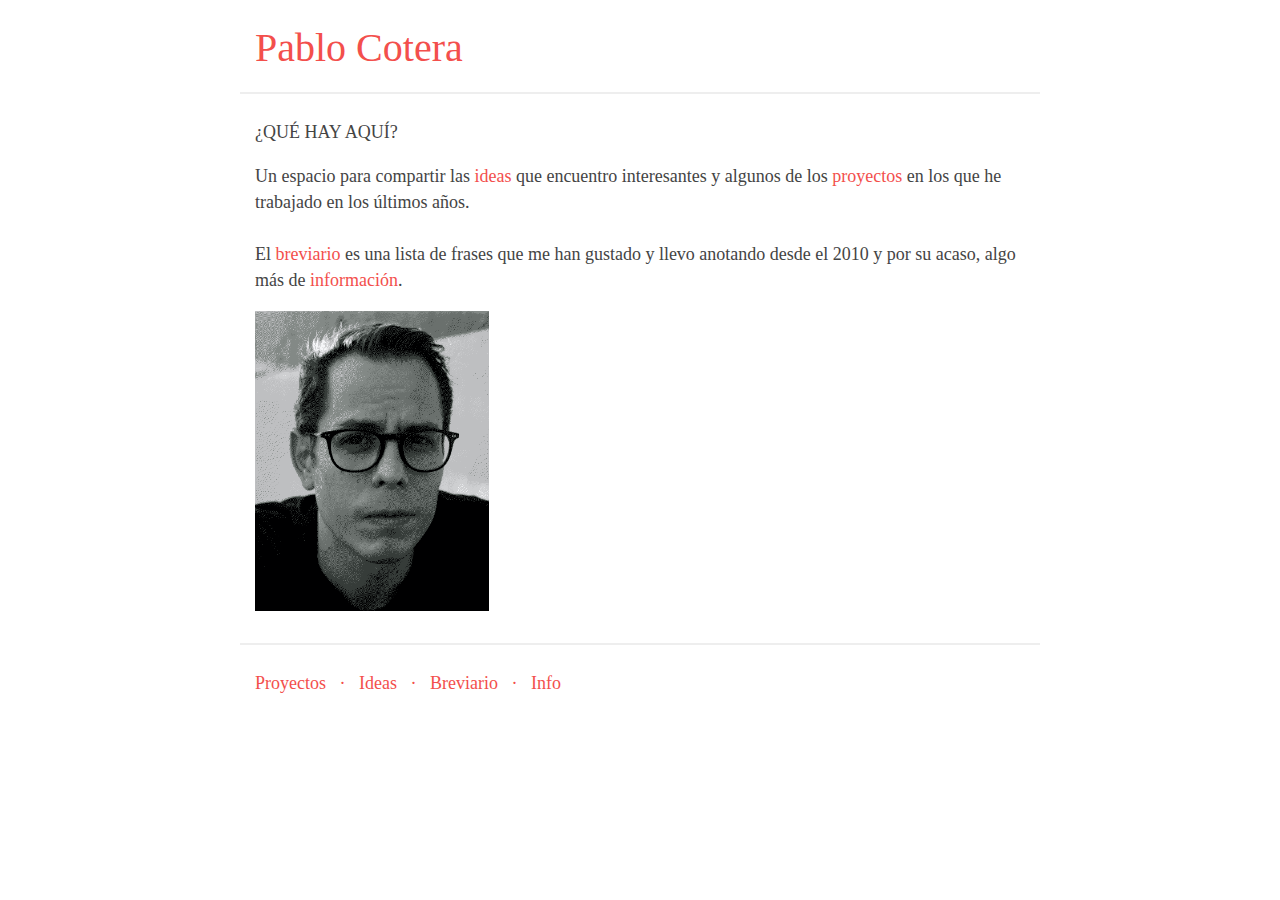
==== index.html @ a0ade6b2 "low res image" ====
<!DOCTYPE html>
<html>
<head>
  <meta charset="utf-8">
  <title>Pablo Cotera</title>
  <meta name="viewport" content="width=device-width, initial-scale=1.0">
  <link rel="stylesheet" href="style.css">
</head>
<body>
  <p></p>
  <div class="header pad"><a href="index.html">Pablo Cotera</a></div> 
  <hr color="#EEEEEE">
<!-- ---------------------------------------------------------------- -->
  
  <div class="main-text pad">
    ¿QUÉ HAY AQUÍ?
    <p>
       Un espacio para compartir las <a href="id.html">ideas</a> que encuentro interesantes y algunos de los <a href="pr.html">proyectos</a> en los que he trabajado en los últimos años.<br/>
       <br/>
       El <a href="br.html">breviario</a> es una lista de frases que me han gustado y llevo anotando desde el 2010 y por su acaso, algo más de <a href="in.html">información</a>.  
    </p> 
    <img src="img/yo.png" alt="Yo meroles" height= "300px"/>
  </div>

<!-- ---------------------------------------------------------------- -->
  <hr color="#EEEEEE">
  <div class="menu pad">
    <a href="pr.html">Proyectos &nbsp; · &nbsp;</a>
    <a href="id.html">Ideas &nbsp; · &nbsp;</a>
    <a href="br.html">Breviario &nbsp; · &nbsp;</a>
    <a href="in.html">Info</a>
    <p></p>
  </div>
</body>
</html>

<!-- 
git add -all
git commit -m "comment here"
git push -u origin main
 -->
---- style.css ----
body {
  max-width: 40em;
  margin: 0 auto;
  font-size: 20px;
  line-height: 26px;
  background-color: #fff;
  color: #444444; 
  font-family: Avenir Next;/*Menlo; Georgia;*/
}

a {
  color: #F34F4C;/*#629af8; /*#f08080;*/
  text-decoration: none; 
  overflow-wrap: break-word;
  word-wrap: break-word}
a:hover {
  color: #cd5c5c;/*#3C82F6;/*#cd5c5c;*/
  text-decoration: none; }

.pad {
  padding: 15px;
}
.header a{
  color: #F34F4C;
  font-size: 40px;
  font-weight: normal;
  text-align: left;
  text-decoration: none;
}
.h3 {
  font-size: 22px;
  font-weight: normal;
  text-transform: uppercase;
}
.menu {
  color: #F34F4C;
  font-size: 18px;
  font-weight: normal;
  text-align: left;
  float: left;
} 
.date {
  color: #CCCCCC;
  font-size: 18px;
  font-weight: normal;
  text-align: left;
}
.main-text {
  font-size: 18px;
  font-weight: normal;
  text-align: left;
}
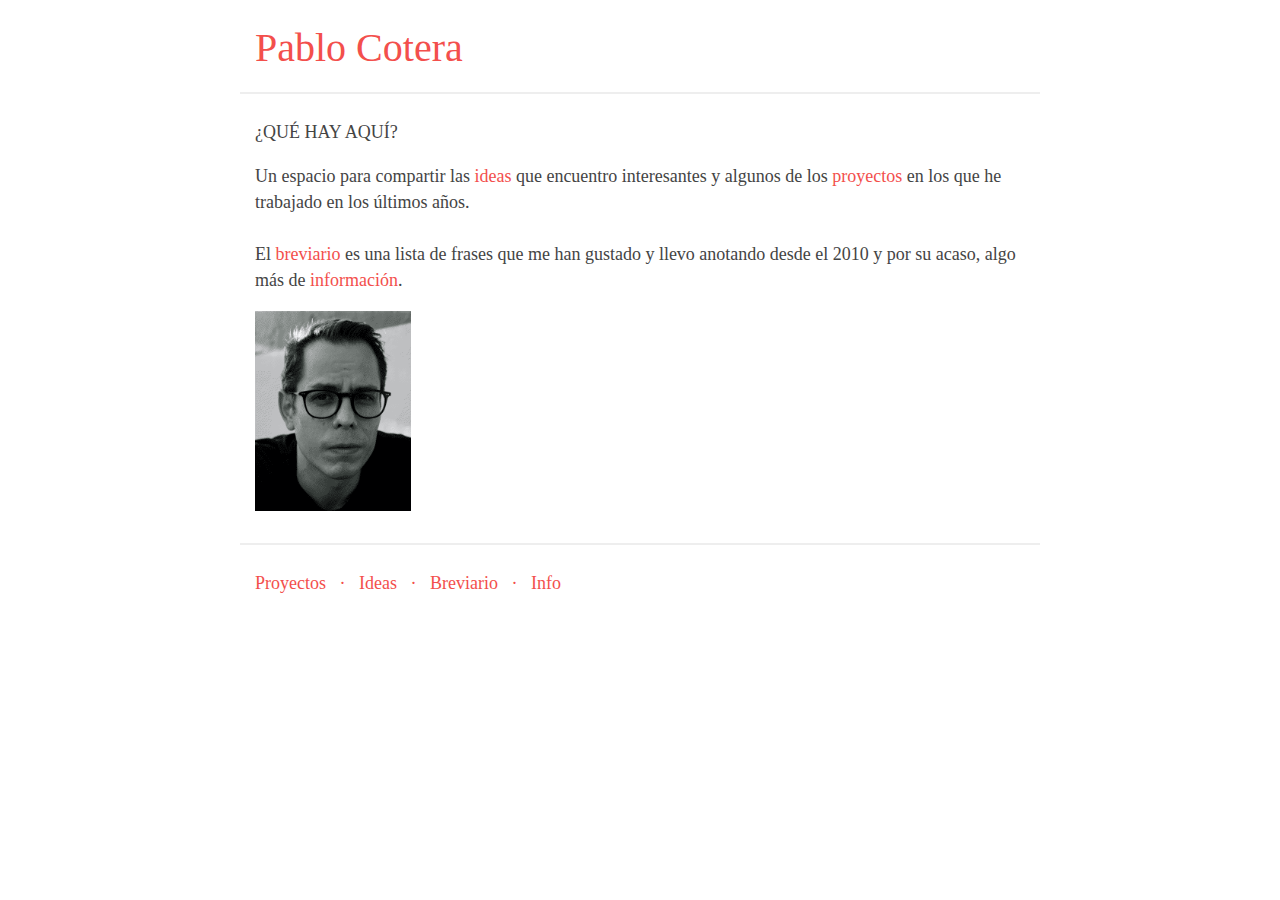
==== commit 117f4faf: "smaller image" ====
--- a/index.html
+++ b/index.html
@@ -19,7 +19,7 @@
        <br/>
        El <a href="br.html">breviario</a> es una lista de frases que me han gustado y llevo anotando desde el 2010 y por su acaso, algo más de <a href="in.html">información</a>.  
     </p> 
-    <img src="img/yo.png" alt="Yo meroles" height= "300px"/>
+    <img src="img/yo.png" alt="Yo meroles" height= "200px"/>
   </div>
 
 <!-- ---------------------------------------------------------------- -->
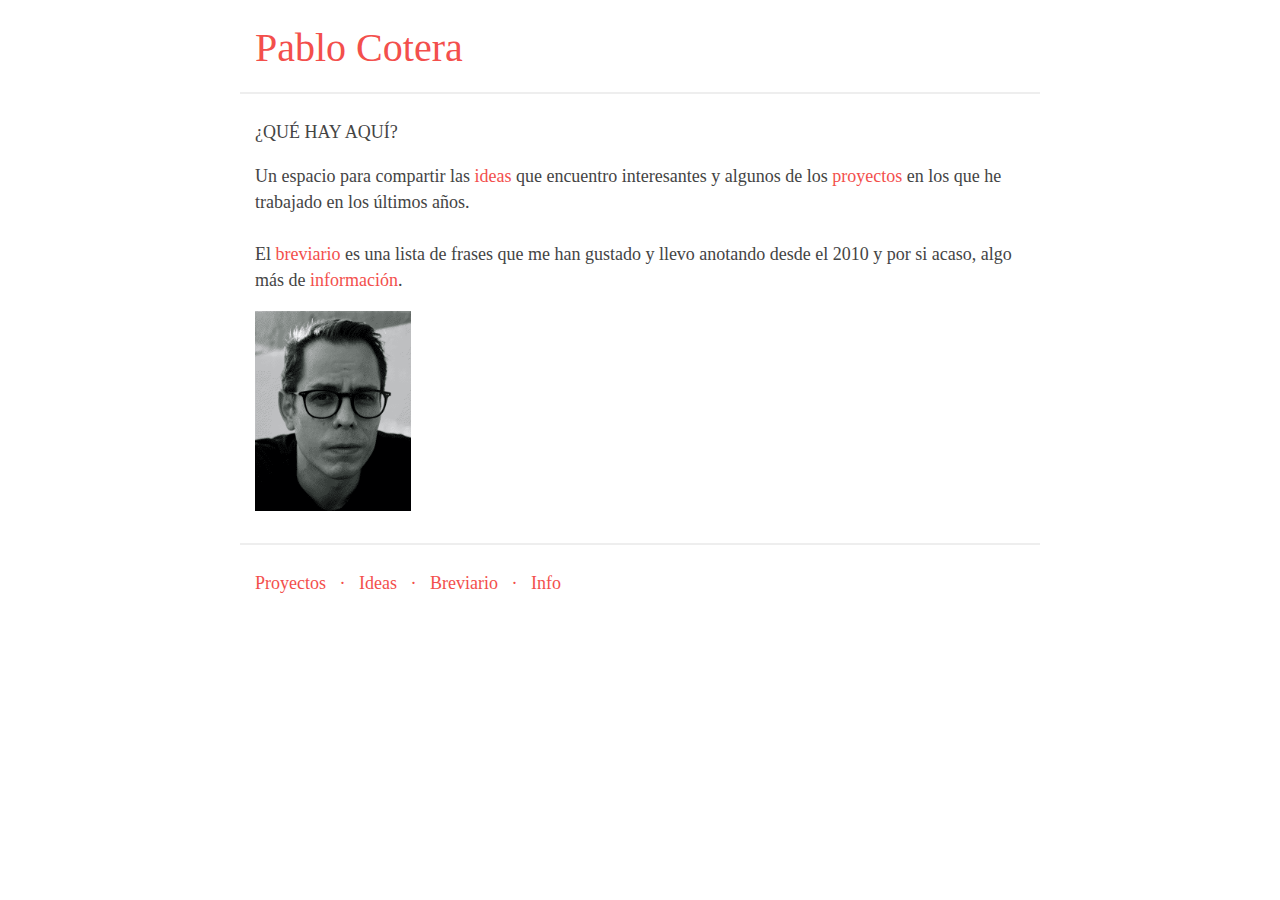
==== commit 8f19a88a: "spelling corrected" ====
--- a/index.html
+++ b/index.html
@@ -17,7 +17,7 @@
     <p>
        Un espacio para compartir las <a href="id.html">ideas</a> que encuentro interesantes y algunos de los <a href="pr.html">proyectos</a> en los que he trabajado en los últimos años.<br/>
        <br/>
-       El <a href="br.html">breviario</a> es una lista de frases que me han gustado y llevo anotando desde el 2010 y por su acaso, algo más de <a href="in.html">información</a>.  
+       El <a href="br.html">breviario</a> es una lista de frases que me han gustado y llevo anotando desde el 2010 y por si acaso, algo más de <a href="in.html">información</a>.  
     </p> 
     <img src="img/yo.png" alt="Yo meroles" height= "200px"/>
   </div>
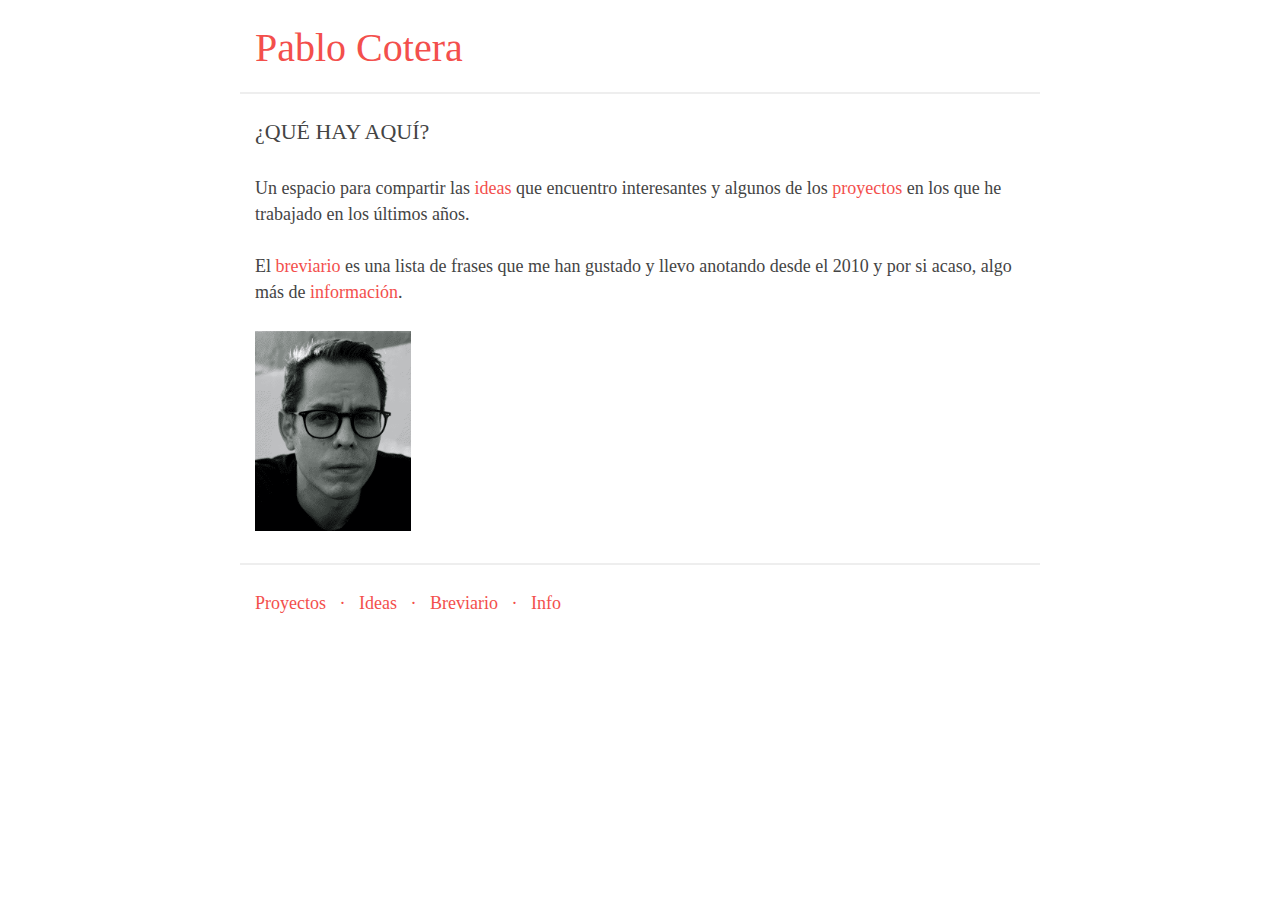
==== commit 8f9c6776: "With final header configuration" ====
--- a/index.html
+++ b/index.html
@@ -5,6 +5,7 @@
   <title>Pablo Cotera</title>
   <meta name="viewport" content="width=device-width, initial-scale=1.0">
   <link rel="stylesheet" href="style.css">
+  <link rel="icon" href="logo.png">
 </head>
 <body>
   <p></p>
@@ -12,13 +13,12 @@
   <hr color="#EEEEEE">
 <!-- ---------------------------------------------------------------- -->
   
+  <div class="h3 pad">¿Qué hay aquí?</div>
   <div class="main-text pad">
-    ¿QUÉ HAY AQUÍ?
-    <p>
-       Un espacio para compartir las <a href="id.html">ideas</a> que encuentro interesantes y algunos de los <a href="pr.html">proyectos</a> en los que he trabajado en los últimos años.<br/>
-       <br/>
-       El <a href="br.html">breviario</a> es una lista de frases que me han gustado y llevo anotando desde el 2010 y por si acaso, algo más de <a href="in.html">información</a>.  
-    </p> 
+    Un espacio para compartir las <a href="id.html">ideas</a> que encuentro interesantes y algunos de los <a href="pr.html">proyectos</a> en los que he trabajado en los últimos años.<br>
+    <br>
+    El <a href="br.html">breviario</a> es una lista de frases que me han gustado y llevo anotando desde el 2010 y por si acaso, algo más de <a href="in.html">información</a>. 
+    <br><br>
     <img src="img/yo.png" alt="Yo meroles" height= "200px"/>
   </div>
 
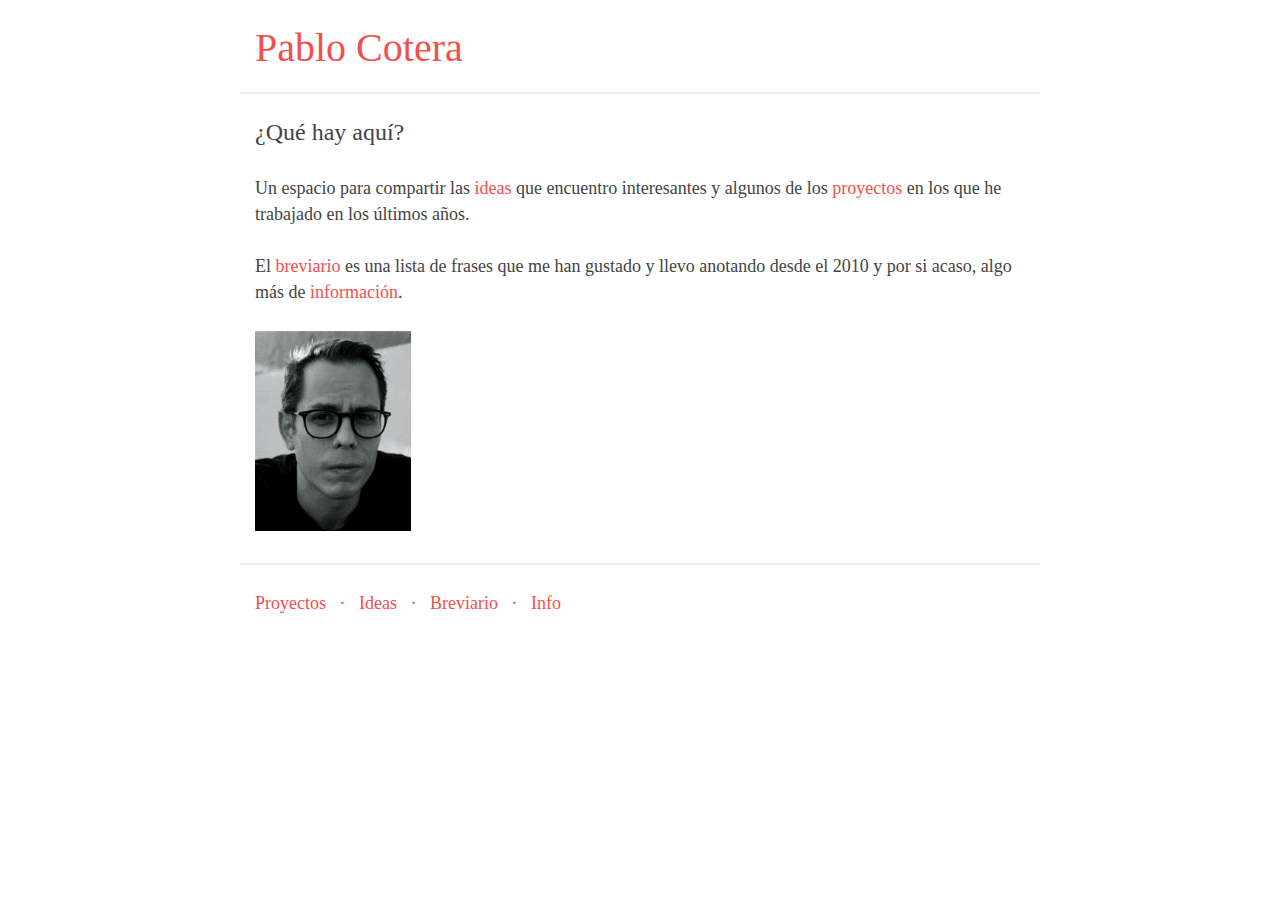
==== commit 008af9b6: "added breviario quotes" ====
--- a/index.html
+++ b/index.html
@@ -35,7 +35,7 @@
 </html>
 
 <!-- 
-git add -all
+git add --all
 git commit -m "comment here"
 git push -u origin main
- -->+ -->
--- a/style.css
+++ b/style.css
@@ -29,9 +29,9 @@
   text-decoration: none;
 }
 .h3 {
-  font-size: 22px;
+  font-size: 24px;
   font-weight: normal;
-  text-transform: uppercase;
+  /*text-transform: uppercase;*/
 }
 .menu {
   color: #F34F4C;
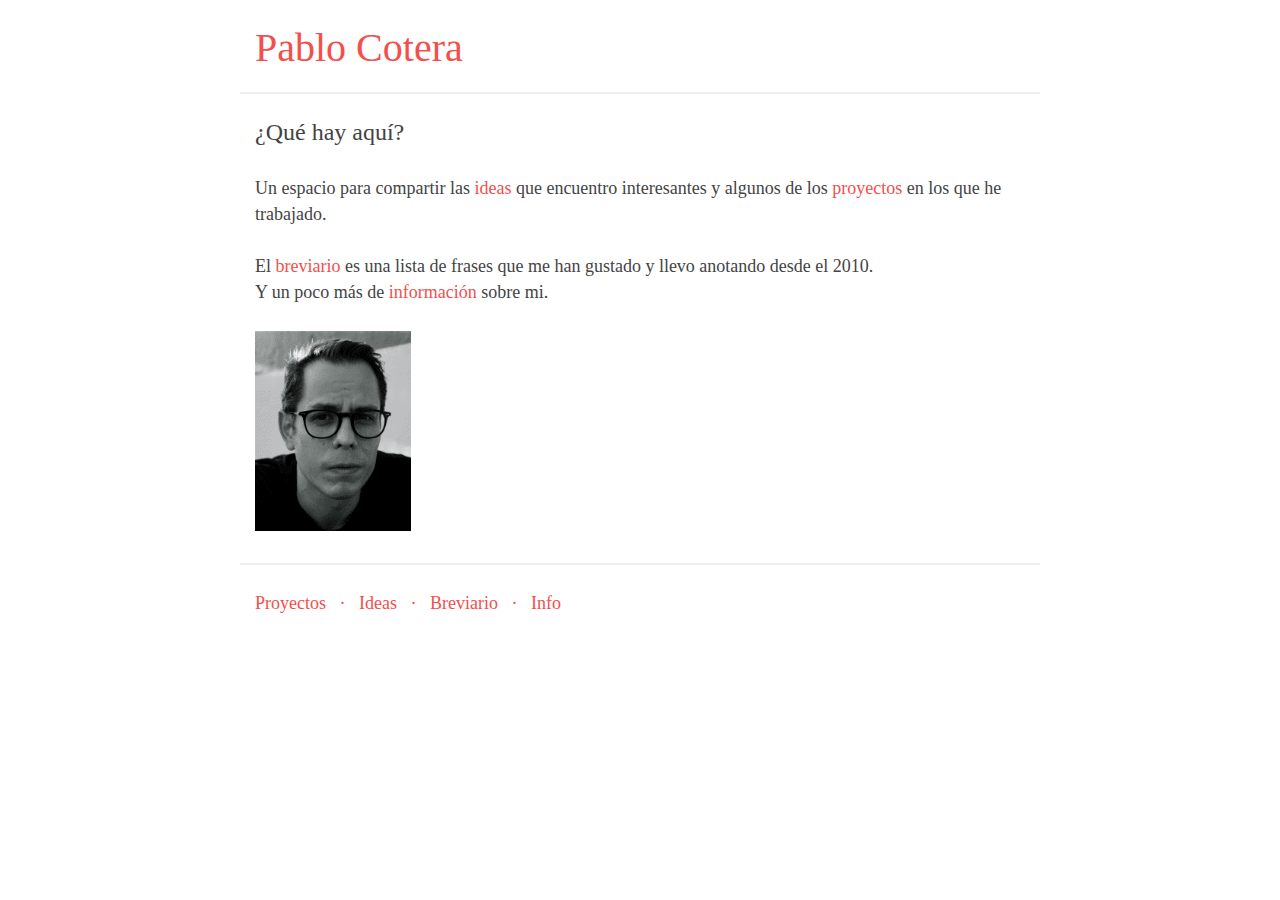
==== commit 1350e2bd: "therapy blog entry" ====
--- a/index.html
+++ b/index.html
@@ -15,9 +15,10 @@
   
   <div class="h3 pad">¿Qué hay aquí?</div>
   <div class="main-text pad">
-    Un espacio para compartir las <a href="id.html">ideas</a> que encuentro interesantes y algunos de los <a href="pr.html">proyectos</a> en los que he trabajado en los últimos años.<br>
+    Un espacio para compartir las <a href="id.html">ideas</a> que encuentro interesantes y algunos de los <a href="pr.html">proyectos</a> en los que he trabajado.<br>
     <br>
-    El <a href="br.html">breviario</a> es una lista de frases que me han gustado y llevo anotando desde el 2010 y por si acaso, algo más de <a href="in.html">información</a>. 
+    El <a href="br.html">breviario</a> es una lista de frases que me han gustado y llevo anotando desde el 2010. <br> 
+    Y un poco más de <a href="in.html">información</a> sobre mi. 
     <br><br>
     <img src="img/yo.png" alt="Yo meroles" height= "200px"/>
   </div>
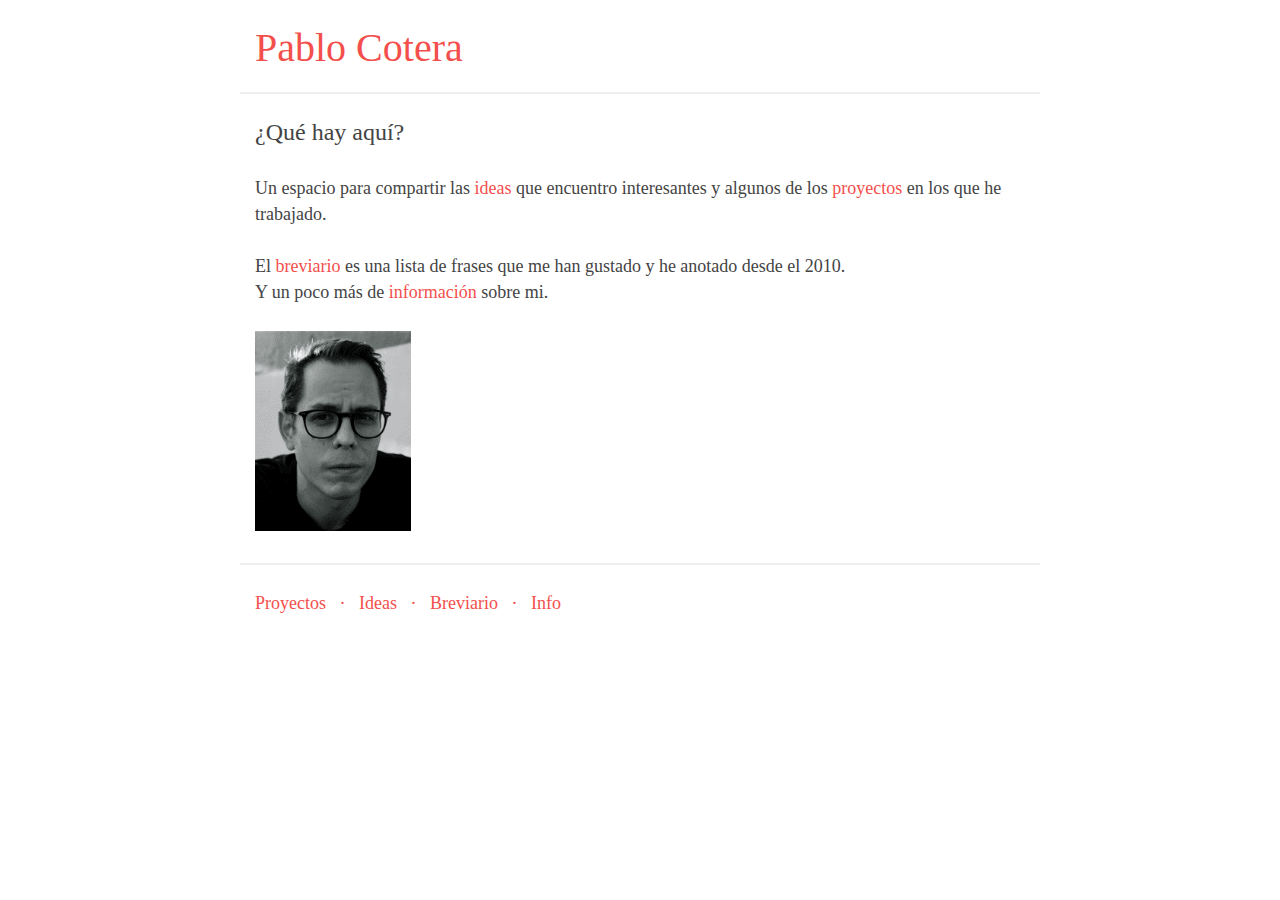
==== commit b545624d: "breviario complete" ====
--- a/index.html
+++ b/index.html
@@ -17,7 +17,7 @@
   <div class="main-text pad">
     Un espacio para compartir las <a href="id.html">ideas</a> que encuentro interesantes y algunos de los <a href="pr.html">proyectos</a> en los que he trabajado.<br>
     <br>
-    El <a href="br.html">breviario</a> es una lista de frases que me han gustado y llevo anotando desde el 2010. <br> 
+    El <a href="br.html">breviario</a> es una lista de frases que me han gustado y he anotado desde el 2010. <br> 
     Y un poco más de <a href="in.html">información</a> sobre mi. 
     <br><br>
     <img src="img/yo.png" alt="Yo meroles" height= "200px"/>
